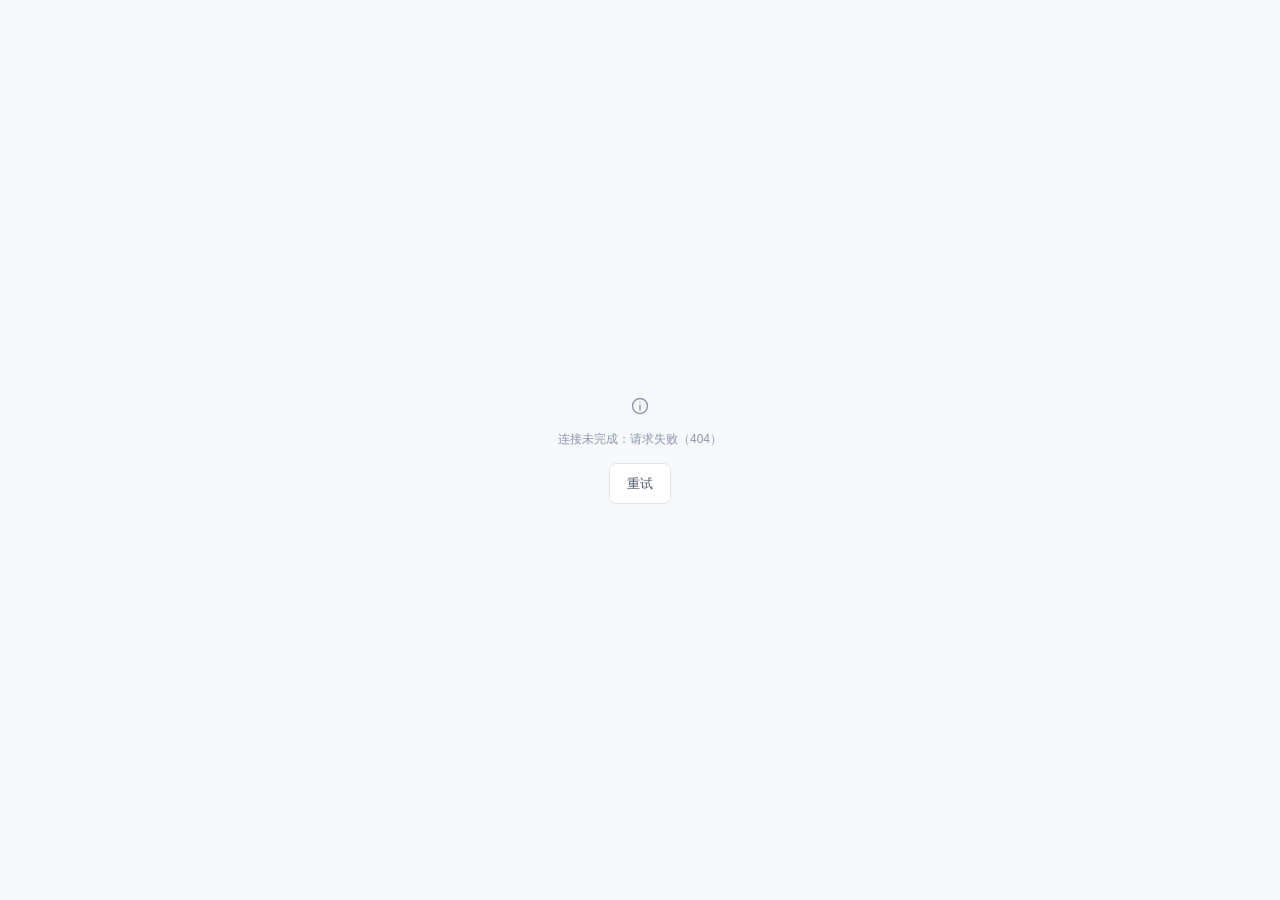
==== static/index.html @ fc72061b "初始提交：内网产品图片库 FastAPI + SQLite 的本地素材库，支持产品图片上传、分类、 三角色权限（管理员/内部账号/外部账号）、API 令牌和 MCP 取图工具。" ====
<!doctype html>
<html lang="zh-CN">
<head>
  <meta charset="utf-8"><meta name="viewport" content="width=device-width, initial-scale=1">
  <meta name="color-scheme" content="light"><title>素材柜 · 内网产品图片库</title>
  <link rel="icon" href="/static/favicon.svg" type="image/svg+xml">
  <link rel="stylesheet" href="/static/style.css?v=20261105-roles"><script src="/static/app.js?v=20261105-company-deploy" defer></script><script src="/static/associate.js?v=20261029-associate" defer></script><script src="/static/categories.js?v=20261103-categories" defer></script>
</head>
<body>
  <div id="loading" class="loading"><span class="brand-symbol">▦</span><p>正在连接素材库…</p></div>
  <section id="auth" class="auth hidden">
    <div class="auth-story"><div class="brand"><span class="brand-symbol">▦</span><span>素材柜<span class="brand-en">PRODUCT LIBRARY</span></span></div>
      <div><span class="eyebrow">属于团队的产品素材空间</span><h1>好素材，<br>有处可寻。</h1><p>把产品 SKU、名称和图片放在一起。<br>从一次上传，到每一次准确取用。</p><div class="auth-tags"><span>产品索引</span><span>原图保留</span><span>内网访问</span></div></div>
      <span class="auth-foot">LOCAL FIRST <i></i> 图片由本地服务保存</span>
    </div>
    <div class="auth-panel"><form id="auth-form" class="auth-form"><span class="pill green"><i></i> 内网产品图片库</span><h2 id="auth-title">欢迎回来</h2><p id="auth-description">登录后，继续整理你的产品素材。</p>
      <label>管理员账号<input id="username" name="username" autocomplete="username" maxlength="40" required placeholder="输入账号"></label>
      <label>密码<input id="password" name="password" type="password" autocomplete="current-password" maxlength="200" required placeholder="输入密码"></label>
      <label id="confirm-wrap" class="hidden">确认密码<input id="password-confirm" type="password" autocomplete="new-password" placeholder="再次输入密码"></label>
      <div id="auth-error" class="form-error" role="alert"></div><button id="auth-submit" class="button primary full" type="submit">进入素材库 <span>→</span></button>
      <p class="auth-note" id="auth-note">账号仅用于这套素材库。请使用独立密码。</p>
    </form></div>
  </section>
  <div id="app" class="app hidden">
    <aside class="sidebar"><a class="brand" href="/"><span class="brand-symbol">▦</span><span>素材柜<span class="brand-en">PRODUCT LIBRARY</span></span></a>
      <div class="workspace"><span class="workspace-icon">内</span><div><strong>团队素材空间</strong><span>本地部署 · 独立素材目录</span></div></div>
      <span class="nav-label">素材管理</span><nav id="nav">
        <button data-view="library" class="nav-item active"><span data-icon="grid"></span>全部图片<span class="nav-count" id="nav-images">0</span></button>
        <button data-view="unassigned" class="nav-item"><span data-icon="inbox"></span>待整理<span class="nav-count" id="nav-unassigned">0</span></button>
        <button data-view="products" class="nav-item"><span data-icon="box"></span>产品目录</button>
        <div class="nav-divider"></div><span class="nav-label">工作空间</span>
        <button data-view="integrations" class="nav-item staff-only"><span data-icon="spark"></span>AI 取图</button>
        <button data-view="activity" class="nav-item admin-only"><span data-icon="clock"></span>操作记录</button>
        <button data-view="trash" class="nav-item"><span data-icon="trash"></span>回收站<span class="nav-count" id="nav-trash">0</span></button>
      </nav>
      <div class="sidebar-bottom"><button data-view="team" class="nav-item admin-only sidebar-team"><span data-icon="lock"></span>账号管理</button><div class="storage-note"><span data-icon="shield"></span><div><strong>素材保存在本地</strong><p>原图与索引由内网服务管理</p></div></div><button id="logout" class="profile"><span class="avatar">管</span><span><span>素材管理员</span><small>退出登录</small></span><span data-icon="logout"></span></button></div>
    </aside>
    <div class="main-shell"><header class="topbar"><div class="breadcrumb">团队素材空间<span>/</span><strong id="breadcrumb-current">全部图片</strong></div><div class="topbar-right"><span class="connection"><i></i> 本地服务已连接</span><button class="icon-button" id="refresh" aria-label="刷新" title="刷新"><span data-icon="refresh"></span></button></div></header>
      <main id="main">
        <div class="page-heading"><div><span class="eyebrow" id="page-eyebrow">YOUR PRODUCT ASSETS</span><h1 id="page-title">全部图片<span class="title-dot">.</span></h1><p id="page-description">每个产品，都有清晰的素材归属。</p></div><div class="heading-actions"><button id="new-product" class="button secondary"><span data-icon="plus"></span>新建产品</button><button id="open-upload" class="button primary"><span data-icon="upload"></span>上传图片</button></div></div>
        <section id="library-view">
          <div class="stats"><div class="stat"><span>产品图片</span><strong id="stat-images">0<small>张</small></strong><span class="stat-icon" data-icon="image"></span></div><div class="stat"><span>已建产品</span><strong id="stat-products">0<small>个</small></strong><span class="stat-icon" data-icon="box"></span></div><div class="stat"><span>透明底素材</span><strong id="stat-transparent">0<small>张</small></strong><span class="stat-icon" data-icon="layers"></span></div><div class="stat"><span>有效素材容量</span><strong id="stat-size">0<small>MB</small></strong><span class="stat-icon" data-icon="database"></span></div></div>
          <div class="library-toolbar"><div class="search-field"><span data-icon="search"></span><input id="search" aria-label="搜索图片" placeholder="搜索产品 SKU、名称、型号或标签…" autocomplete="off"><kbd>/</kbd><button id="clear-search" class="hidden" aria-label="清空搜索">×</button></div><button class="button secondary" id="select-page"><span data-icon="check"></span>选择本页</button></div>
          <div class="filters"><label><span>类型</span><select id="filter-kind"><option value="">全部类型</option></select></label><label><span>角度</span><select id="filter-angle"><option value="">全部角度</option></select></label><label><span>背景</span><select id="filter-background"><option value="">全部背景</option></select></label><label><span>分类</span><select id="filter-category"><option value="">全部分类</option></select></label><button id="reset-filters" class="text-button hidden">清除筛选</button></div>
          <div class="results-heading"><div><strong id="result-title">所有素材</strong><span id="result-count">0 张图片</span></div><span class="sort-label"><span data-icon="sort"></span>最近上传优先</span></div>
          <div id="image-grid" class="image-grid"></div>
          <div id="empty" class="empty"><div class="empty-art"><div class="empty-card back"></div><div class="empty-card front"><span data-icon="image"></span><div></div><div></div></div><span class="empty-spark">+</span><span class="empty-orbit"></span></div><h2 id="empty-title">给产品图片一个自己的位置</h2><p id="empty-description">上传第一张图片，关联产品 SKU。<br>下次需要时，一搜就找到。</p><button class="button primary" id="empty-upload"><span data-icon="plus"></span>上传第一张图片</button><div class="empty-formats">JPG / PNG / WebP <i></i> 原图保留 <i></i> 单张最大 25 MB</div></div>
          <div id="pagination" class="pagination hidden"><button id="prev-page" class="button secondary">上一页</button><span id="page-info"></span><button id="next-page" class="button secondary">下一页</button></div>
          <div class="library-foot"><span><span data-icon="lock"></span>通过登录或授权令牌访问素材</span><span>为每一次创作，准备好素材。</span></div>
        </section>
        <section id="products-view" class="hidden"><div class="search-field product-search"><span data-icon="search"></span><input id="product-search" aria-label="搜索产品" placeholder="搜索 SKU、名称或别名"></div><div class="filters"><label><span>分类</span><select id="product-filter-category"><option value="">全部分类</option></select></label><button id="reset-product-filter" class="text-button hidden">清除筛选</button><button id="manage-categories" class="button secondary admin-only">管理分类</button></div><div id="product-table"></div><nav class="product-pagination" aria-label="产品目录分页"><span id="product-results-summary" class="product-results-summary" role="status" aria-live="polite"></span><label class="product-page-size-label">每页<select id="product-page-size" aria-label="产品每页数量"><option value="20">20 个</option><option value="50">50 个</option><option value="100">100 个</option></select></label><div class="product-page-buttons"><button type="button" id="product-prev-page" class="button secondary">上一页</button><span id="product-page-info">第 1 / 1 页</span><button type="button" id="product-next-page" class="button secondary">下一页</button></div><form id="product-page-jump" class="product-page-jump"><label for="product-page-number">跳至</label><input id="product-page-number" type="number" min="1" max="1" step="1" value="1" required aria-label="产品跳转页码"><span>页</span><button id="product-page-go" type="submit" class="button secondary">前往</button></form></nav></section>
        <section id="integrations-view" class="hidden"><div class="integration-hero"><div class="integration-icon" data-icon="spark"></div><div><span class="eyebrow">FROM INTENT TO ASSET</span><h2>说出需求，让工具找到素材。</h2><p>通过只读接口查询产品、筛选图片，再由本地工具保存原图。</p></div><span class="pill">只读访问</span></div>
          <div class="integration-columns"><article class="panel"><div class="panel-title"><span class="step">01</span><h3>创建访问令牌</h3></div><p>为每个工具单独创建令牌，可随时撤销。内部账号创建的令牌可以查询、下载和上传；管理员创建的令牌只能查询和下载。外部账号不能创建令牌。</p><form id="token-form" class="inline-form"><input id="token-name" required maxlength="60" placeholder="例如：设计电脑上的取图工具"><button type="submit" class="button primary">创建令牌</button></form><div id="new-token" class="token-result hidden"><strong>请保存这个令牌，仅显示一次</strong><div><input id="token-secret" readonly aria-label="新访问令牌"><button class="button secondary" id="copy-token" type="button">复制</button></div></div><div id="token-list"></div></article>
          <article class="panel"><div class="panel-title"><span class="step">02</span><h3>连接本地取图工具</h3></div><p>项目内提供 <code>mcp_bridge.py</code>。在支持本地 MCP 的智能体中配置 Python 启动命令和环境变量。</p><div class="code-box">ASSET_SERVER_URL=<span id="server-origin"></span><br>ASSET_API_TOKEN=你的只读令牌<br>ASSET_EXPORT_DIR=本机素材输出目录</div><p class="small">完整示例见项目 README。接口文档：<a href="/api/openapi.json" target="_blank" rel="noopener">OpenAPI JSON ↗</a></p></article></div>
          <div class="notice"><span data-icon="shield"></span><p>取图工具不会主动把图片像素发给模型；SKU、名称和工具返回的文字可能进入云端模型上下文。若所有资料均不得外发，请连接公司内网模型，并限制其他文件读取工具。</p></div>
        </section>
        <section id="activity-view" class="hidden"><div id="activity-table"></div></section>
        <section id="team-view" class="hidden">
          <article class="panel team-panel"><div class="panel-title"><span class="step">01</span><h3>访问地址</h3></div><p>把这台服务器的内网地址发给内部同事和外部客户，打开后用各自的账号登录。</p><div class="address-row"><code id="team-address"></code><button class="button secondary" id="copy-address" type="button">复制地址</button></div><p class="small" id="team-address-note"></p><p class="small">地址取自服务器当前启用的网卡，换网络后刷新本页即可更新。</p></article>
          <article class="panel team-panel"><div class="panel-title"><span class="step">02</span><h3>新建账号</h3></div><p>内部账号可以上传素材并通过 AI 取图下载；外部账号只能登录浏览和下载，不能上传、修改，也不能创建令牌。</p>
            <form id="account-form" class="team-form"><div class="form-row"><label>账号名<input id="account-username" required maxlength="40" autocomplete="off" placeholder="例如：zhangsan"></label><label>初始密码<input id="account-password" type="password" required minlength="10" maxlength="200" autocomplete="new-password" placeholder="至少 10 位，交给本人后请其自行保管"></label><label>账号类型<select id="account-role"><option value="external">外部账号（只能浏览和下载）</option><option value="staff">内部账号（可上传、可创建令牌）</option></select></label></div><div class="team-actions"><button type="submit" class="button primary" id="account-submit">创建账号</button></div><div id="account-error" class="form-error" role="alert"></div></form></article>
          <article class="panel team-panel"><div class="panel-title"><span class="step">03</span><h3>账号列表</h3></div><div id="account-table"></div></article>
          <div class="notice"><span data-icon="shield"></span><p>内部账号可以派发只读令牌给 AI 工具，令牌能够下载全部图片；外部账号只有账号密码，不能获得令牌。删除账号会同时作废该账号创建的令牌。</p></div>
        </section>
      </main>
    </div>
    <div id="selection-bar" class="selection-bar hidden"><span><strong id="selected-count">0</strong> 张已选择</span><button class="button light" id="batch-download"><span data-icon="download"></span>打包下载原图</button><button class="button danger-solid hidden" id="batch-delete"><span data-icon="trash"></span>永久删除</button><button class="selection-close" id="clear-selection" aria-label="取消选择">×</button></div>
  </div>
  <dialog id="product-dialog"><form id="product-form"><div class="dialog-heading"><div><span class="eyebrow">PRODUCT DETAILS</span><h2 id="product-dialog-title">新建产品</h2></div><button type="button" class="dialog-close" data-close="product-dialog" aria-label="关闭">×</button></div><p class="dialog-lead">SKU 是查找素材的固定入口，前导零会完整保留。</p><input id="edit-product-id" type="hidden"><label>产品 SKU <b>*</b><input id="product-code" required maxlength="80" placeholder="例如：001234"></label><label>产品名称 / 型号 <b>*</b><input id="product-name" required maxlength="160" placeholder="输入完整名称，保留型号与规格后缀"></label><div class="category-field"><div class="category-heading"><label for="product-category">产品分类</label><button type="button" id="show-category-create" class="text-button" aria-expanded="false" aria-controls="category-create">＋ 新增分类</button></div><select id="product-category"><option value="">未分类</option></select><div id="category-create" class="category-create hidden"><label for="new-category-name">新分类名称</label><div class="category-create-row"><input id="new-category-name" maxlength="80" placeholder="例如：显示器"><button type="button" id="create-category" class="button secondary">创建并选中</button></div><div class="category-create-footer"><span id="category-error" role="alert"></span><button type="button" id="cancel-category-create" class="text-button">取消新增</button></div></div><small>每个产品选择一个分类，新增选项可供后续产品使用。</small></div><label>别名<input id="product-aliases" placeholder="中文简称、英文名等，用逗号分隔"><small>方便通过不同的称呼找到同一个产品。</small></label><div class="dialog-footer"><button type="button" class="button secondary" data-close="product-dialog">取消</button><button type="submit" class="button primary">保存产品</button></div></form></dialog>
  <dialog id="upload-dialog" class="wide-dialog"><div class="dialog-heading"><div><span class="eyebrow">ADD TO YOUR LIBRARY</span><h2>上传产品图片</h2></div><button class="dialog-close" data-close="upload-dialog" aria-label="关闭">×</button></div><div id="dropzone" class="dropzone" tabindex="0" role="button" aria-label="选择或拖入图片"><span data-icon="upload"></span><strong>拖拽图片到这里，或<span>选择文件</span></strong><p>JPG、PNG、WebP · 单张不超过 25 MB · 每批最多 30 张</p><input id="file-input" type="file" accept="image/jpeg,image/png,image/webp" multiple hidden></div><div id="upload-files" class="upload-files"></div><label>关联产品<span class="optional">可先上传，稍后在「待整理」中关联</span><input id="upload-product-search" placeholder="输入 SKU 或名称搜索产品"><select id="upload-product"><option value="">暂不关联产品</option></select></label><div class="form-row three"><label>类型<select id="upload-kind"></select></label><label>角度<select id="upload-angle"></select></label><label>背景<select id="upload-background"></select></label></div><label>标签<input id="upload-tags" placeholder="例如：官方素材、无文案，用逗号分隔"></label><div class="upload-note"><span data-icon="info"></span>自动识别透明像素，保留原文件；同一产品下的相同文件会提示重复。</div><div class="dialog-footer"><span id="upload-summary">尚未选择文件</span><button class="button primary" id="start-upload" disabled><span data-icon="upload"></span>开始上传</button></div></dialog>
  <dialog id="detail-dialog" class="detail-dialog"><button class="dialog-close floating-close" data-close="detail-dialog" aria-label="关闭">×</button><div class="detail-preview checker"><img id="detail-image" alt="产品图片预览"></div><form id="detail-form" class="detail-info"><span class="eyebrow">ASSET DETAILS</span><h2 id="detail-name"></h2><div id="detail-meta" class="detail-meta"></div><input id="detail-id" type="hidden"><label>关联产品<input id="detail-product-search" placeholder="搜索产品 SKU 或名称"><select id="detail-product"></select></label><div class="form-row"><label>类型<select id="detail-kind"></select></label><label>角度<select id="detail-angle"></select></label></div><label>背景<select id="detail-background"></select></label><label>标签<input id="detail-tags" placeholder="用逗号分隔标签"></label><div class="detail-actions"><button type="submit" class="button primary">保存资料</button><button type="button" id="detail-download" class="button secondary"><span data-icon="download"></span>原图</button></div><button type="button" class="text-button danger" id="detail-trash"><span data-icon="trash"></span>移入回收站</button></form></dialog>
  <div id="toast-container" class="toast-container" aria-live="polite"></div>
</body>
</html>
---- static/style.css ----
@charset "UTF-8";
:root{--ink:#202a3c;--muted:#86909e;--blue:#275ce7;--blue-light:#edf2ff;--line:#e8ebef;--bg:#f7f8fa;--green:#41977b;--radius:12px;font-family:Inter,"Segoe UI","Microsoft YaHei",sans-serif;color:var(--ink);font-size:14px;font-synthesis:none}*{box-sizing:border-box}body{margin:0;background:var(--bg)}button,input,select{font:inherit}button,a,input,select{-webkit-tap-highlight-color:transparent}button{cursor:pointer}button:disabled{opacity:.5;cursor:not-allowed}a{color:var(--blue);text-decoration:none}button:focus-visible,a:focus-visible,[tabindex]:focus-visible{outline:3px solid #9db7ff;outline-offset:3px}input,select{width:100%;min-height:42px;border:1px solid #dfe3e9;border-radius:7px;padding:10px 12px;background:#fff;color:var(--ink);outline:none}input:focus,select:focus{border-color:#7499ef;box-shadow:0 0 0 3px #275ce70c}input::placeholder{color:#a1a7b2}label{display:block;font-size:13px;font-weight:500;margin:15px 0 0}label input,label select{margin-top:8px}label small{display:block;font-size:12px;color:var(--muted);margin-top:7px}label b{color:var(--blue);font-weight:500}h1,h2,h3,p{margin:0}svg{width:20px;height:20px;display:block;flex-shrink:0}span[data-icon]{display:inline-flex;align-items:center;justify-content:center}code,kbd{font-family:Consolas,monospace}.hidden{display:none!important}.button{border:1px solid transparent;display:inline-flex;gap:8px;align-items:center;justify-content:center;border-radius:7px;padding:10px 17px;min-height:41px;font-size:13px;font-weight:600;white-space:nowrap;transition:.15s}.button svg{width:17px;height:17px}.primary{background:var(--blue);color:white;box-shadow:0 3px 7px #275ce71c}.primary:hover{background:#1e4fce}.secondary{background:white;border-color:#e1e5eb;color:#4d586b}.secondary:hover{background:#f7f9fd;border-color:#cbd4e2}.full{width:100%}.light{background:white;color:#263b66}.text-button{display:inline-flex;align-items:center;gap:6px;background:none;border:none;color:var(--blue);font-size:12px;padding:7px 0}.danger{color:#c65a60}.danger-solid{background:#c65a60;color:white;box-shadow:0 3px 7px #c65a6024}.danger-solid:hover{background:#ad474d}.pill{display:inline-flex;align-items:center;gap:7px;font-size:11px;border-radius:5px;padding:6px 10px;background:var(--blue-light);color:var(--blue)}.pill.green{background:#eef7f2;color:#43886f}.pill i,.connection i{width:6px;height:6px;background:currentColor;border-radius:50%}.brand{display:flex;gap:10px;align-items:center;color:var(--ink);font-size:20px;font-weight:750;letter-spacing:1px}.brand-symbol{width:37px;height:37px;display:flex;align-items:center;justify-content:center;background:var(--blue);color:white;border-radius:10px;font-size:31px;font-weight:500;line-height:1;letter-spacing:0}.brand-en{display:block;font-size:8px;font-weight:600;letter-spacing:1.5px;color:#8995a7;margin-top:2px}.eyebrow{font-size:10px;color:#929dae;font-weight:600;letter-spacing:1.65px}.app{display:flex;min-height:100vh}.sidebar{position:fixed;inset:0 auto 0 0;width:222px;background:#fff;border-right:1px solid var(--line);padding:31px 18px 18px;display:flex;flex-direction:column;z-index:10}.sidebar>.brand{margin-left:10px}.workspace{display:flex;gap:10px;align-items:center;margin:34px 0 28px;padding:13px 10px;border:1px solid #edf0f3;border-radius:9px;background:#fafbfc}.workspace-icon{width:30px;height:30px;background:#edf0f7;color:#67758b;border-radius:7px;font-size:13px;display:grid;place-items:center}.workspace strong{font-size:12px;font-weight:600;display:block}.workspace div>span{display:block;font-size:9px;margin-top:5px;color:#929baa}.nav-label{color:#a5adba;font-size:10px;letter-spacing:1px;margin:0 12px 12px;display:block}.nav-item{width:100%;display:flex;align-items:center;gap:11px;border:0;background:transparent;color:#788293;font-size:13px;padding:12px 13px;border-radius:7px;text-align:left;margin-bottom:5px;min-height:44px}.nav-item svg{width:18px;height:18px}.nav-item:hover{background:#f6f8fc}.nav-item.active{background:#edf2ff;color:var(--blue);font-weight:600}.nav-count{font-size:10px;background:#f0f2f6;border-radius:4px;padding:2px 6px;margin-left:auto;color:#929bac}.nav-item.active .nav-count{background:#dce7ff;color:var(--blue)}.nav-divider{height:1px;background:#f0f2f5;margin:21px 12px}.sidebar-bottom{margin-top:auto;padding-top:60px}.storage-note{display:flex;gap:9px;border:1px solid #ecf0f4;border-radius:8px;padding:12px 9px;margin-bottom:18px;background:#fcfdfd}.storage-note>span{color:#72a18e}.storage-note svg{width:17px;height:17px}.storage-note strong{font-size:11px;font-weight:500}.storage-note p{font-size:9px;color:#9aa4b1;margin-top:5px}.profile{border:0;border-top:1px solid var(--line);width:100%;background:none;padding:17px 7px 0;display:flex;align-items:center;gap:10px;text-align:left;color:#657185;font-size:12px}.avatar{background:#edf1f6;color:#67758a;width:30px;height:30px;border-radius:50%;display:grid;place-items:center;font-size:12px}.profile small{display:block;color:#a0a9b7;font-size:10px;margin-top:4px}.profile>span:last-child{margin-left:auto;color:#a0a9b7}.profile svg{width:16px;height:16px}.main-shell{margin-left:222px;width:calc(100% - 222px)}.topbar{height:74px;background:#ffffffc9;border-bottom:1px solid var(--line);display:flex;align-items:center;justify-content:space-between;padding:0 38px}.breadcrumb{display:flex;gap:16px;color:#8f98a7;font-size:12px}.breadcrumb>span{color:#c5cbd4}.breadcrumb strong{color:#5a6779;font-weight:500}.topbar-right{display:flex;align-items:center;gap:22px}.connection{display:flex;align-items:center;gap:7px;color:#789587;font-size:10px}.icon-button{padding:7px;border:1px solid #e8ecf2;border-radius:6px;background:white;color:#7d899c}.icon-button svg{width:15px;height:15px}main{max-width:1600px;padding:34px 38px 22px;margin:0 auto}.page-heading{display:flex;justify-content:space-between;align-items:center;margin-bottom:28px;gap:20px}.page-heading h1{font-size:28px;letter-spacing:-.7px;margin-top:8px;font-weight:700}.title-dot{color:var(--blue);margin-left:3px}.page-heading p{font-size:12px;color:#8c97a6;margin-top:10px}.heading-actions{display:flex;gap:10px;margin-top:11px}.stats{display:grid;grid-template-columns:repeat(4,1fr);gap:15px;margin-bottom:27px}.stat{position:relative;padding:19px 21px;background:white;border:1px solid var(--line);border-radius:9px}.stat>span:first-child{font-size:11px;color:#8893a3}.stat strong{display:block;margin-top:10px;font-size:25px;font-weight:600;font-variant-numeric:tabular-nums;letter-spacing:-.6px}.stat strong small{font-size:10px;color:#a6afbc;font-weight:400;margin-left:8px;letter-spacing:0}.stat-icon{position:absolute;right:18px;top:18px;color:#b3bfd0;background:#f6f8fb;padding:7px;border-radius:7px}.stat-icon svg{width:17px;height:17px}.library-toolbar{display:flex;gap:12px}.search-field{display:flex;align-items:center;background:white;border:1px solid #e1e6ed;border-radius:8px;flex:1;padding:0 14px;color:#9aa5b5;height:46px}.search-field:focus-within{border-color:#86a6f4;box-shadow:0 0 0 3px #275ce708}.search-field input{border:0;box-shadow:none!important;min-height:40px;font-size:12px;padding:10px 12px;outline:none;background:transparent}.search-field svg{width:18px;height:18px}.search-field kbd{border:1px solid #e8ecf2;font-size:10px;width:21px;height:22px;border-radius:4px;text-align:center;padding-top:3px;color:#a9b2c1}.search-field button{background:none;border:0;font-size:20px;color:#8d98aa}.filters{display:flex;align-items:center;gap:12px;padding:15px 0 21px;border-bottom:1px solid #e5e9ef}.filters label{display:flex;align-items:center;gap:6px;margin:0;font-size:11px;color:#939dad}.filters select{margin:0;border:0;background:none;min-height:32px;padding:5px 22px 5px 5px;color:#59677b;width:auto;max-width:150px;font-size:11px}.filters .text-button{margin-left:auto}.results-heading{display:flex;justify-content:space-between;align-items:center;margin:23px 0 18px}.results-heading strong{font-size:13px;font-weight:600}.results-heading>div>span{color:#9ca5b2;margin-left:11px;font-size:11px}.sort-label{display:flex;gap:6px;align-items:center;font-size:10px;color:#949eae}.sort-label svg{width:14px;height:14px}.image-grid{display:grid;grid-template-columns:repeat(4,minmax(0,1fr));gap:19px}.image-card{border:1px solid var(--line);border-radius:10px;overflow:hidden;background:white;position:relative;transition:box-shadow .15s,border-color .15s;min-width:0}.image-card:hover{border-color:#cbd6e9;box-shadow:0 5px 18px #25395808}.image-card.selected{border-color:var(--blue);box-shadow:0 0 0 1px var(--blue)}.card-preview{height:190px;background:#f1f3f6;border:0;width:100%;display:flex;align-items:center;justify-content:center;padding:20px;cursor:pointer;overflow:hidden}.card-preview img{width:100%;height:100%;object-fit:contain;transition:transform .2s}.image-card:hover img{transform:scale(1.03)}.checker{background-color:#fafbfc;background-image:linear-gradient(45deg,#edf0f4 25%,transparent 25%),linear-gradient(-45deg,#edf0f4 25%,transparent 25%),linear-gradient(45deg,transparent 75%,#edf0f4 75%),linear-gradient(-45deg,transparent 75%,#edf0f4 75%);background-size:16px 16px;background-position:0 0,0 8px,8px -8px,-8px 0}.card-select{position:absolute;z-index:1;left:11px;top:10px;margin:0;background:#fff;border-radius:4px;display:flex;padding:2px;box-shadow:0 1px 5px #00000008}.card-select input{margin:0;width:16px;height:16px;min-height:0;accent-color:var(--blue);padding:0}.card-kind{position:absolute;right:10px;top:10px;font-size:9px;border-radius:4px;background:#ffffffeb;color:#77849b;padding:4px 7px;pointer-events:none}.card-body{padding:13px 14px 12px}.card-code{font-family:Consolas,monospace;font-size:11px;color:#6382b4;margin-bottom:6px;white-space:nowrap;overflow:hidden;text-overflow:ellipsis}.card-body h3{font-size:12px;font-weight:550;overflow:hidden;white-space:nowrap;text-overflow:ellipsis;margin-bottom:12px}.card-bottom{display:flex;align-items:center;justify-content:space-between;font-size:9px;color:#9ca7b8}.card-bottom button{background:none;border:0;padding:0;color:#7e91af}.card-bottom svg{width:15px;height:15px}.card-bottom .restore{font-size:11px;color:var(--blue)}.empty{min-height:360px;text-align:center;display:flex;flex-direction:column;align-items:center;justify-content:center;background:linear-gradient(180deg,#ffffff80,transparent);border:1px dashed #dfe6ef;border-radius:11px;margin-bottom:24px;padding:30px}.empty-art{position:relative;width:160px;height:125px;margin-bottom:12px}.empty-card{width:83px;height:96px;border:1px solid #d6e0f3;background:#fff;border-radius:8px;position:absolute;box-shadow:0 6px 12px #2a438a09}.empty-card.back{left:24px;top:12px;transform:rotate(-14deg);background:#edf2ff}.empty-card.front{left:57px;top:17px;transform:rotate(10deg);padding:12px}.empty-card.front>span{display:grid;place-items:center;width:57px;height:48px;background:#f0f4ff;border-radius:5px;color:#91abec;margin-bottom:10px}.empty-card.front svg{width:27px;height:27px}.empty-card.front>div{height:3px;background:#e7ecf6;margin:5px 0;border-radius:2px}.empty-card.front>div:last-child{width:65%}.empty-spark{position:absolute;right:0;top:10px;color:#98b1ed;font-size:26px;font-weight:300}.empty-orbit{position:absolute;left:9px;bottom:5px;width:7px;height:7px;background:#d9e4fb;border-radius:50%}.empty h2{font-size:17px;font-weight:600;letter-spacing:.1px}.empty p{color:#9aa4b2;font-size:12px;line-height:1.9;margin:10px 0 18px}.empty .button{font-size:12px;min-height:38px}.empty-formats{display:flex;gap:9px;align-items:center;color:#adb5c2;font-size:9px;margin-top:22px}.empty-formats i{width:2px;height:2px;background:#b5bfcc;border-radius:50%}.library-foot{border-top:1px solid var(--line);padding-top:18px;margin-top:27px;display:flex;justify-content:space-between;color:#aab2bf;font-size:10px}.library-foot span:first-child{display:flex;gap:5px;align-items:center}.library-foot svg{width:12px;height:12px}.pagination{display:flex;justify-content:center;align-items:center;gap:20px;margin-top:24px;font-size:12px;color:#8994a6}.selection-bar{position:fixed;bottom:28px;left:calc(50% + 111px);transform:translateX(-50%);background:#233453;color:white;box-shadow:0 8px 30px #26345133;border-radius:11px;display:flex;align-items:center;gap:26px;padding:11px 14px 11px 23px;z-index:20;font-size:12px}.selection-bar strong{margin-right:4px}.selection-close{border:0;background:none;color:#bfcadb;font-size:24px}.product-search{max-width:550px;margin-bottom:23px}.table-wrap{border:1px solid var(--line);border-radius:10px;background:#fff;overflow:auto}table{border-collapse:collapse;width:100%;text-align:left;font-size:12px}th{background:#fafbfc;padding:15px 18px;color:#909bab;font-weight:500;font-size:11px;white-space:nowrap}td{padding:17px 18px;border-top:1px solid #eef1f5;color:#657187}td strong{color:#38465e;font-weight:500}td .code{font-family:Consolas,monospace;color:#587eb6}.table-empty{text-align:center;padding:70px 20px;color:#98a3b4}.subtext{color:#a3adba;font-size:10px;margin-top:4px}.integration-hero{display:flex;align-items:center;gap:21px;padding:28px;background:#eff3ff;border:1px solid #e2e9fc;border-radius:12px;margin-bottom:24px}.integration-icon{display:grid!important;place-items:center;width:61px;height:61px;background:white;border:1px solid #dce5fb;border-radius:15px;color:var(--blue);flex-shrink:0}.integration-icon svg{width:28px;height:28px}.integration-hero h2{font-size:21px;font-weight:600;margin:6px 0 10px}.integration-hero p{font-size:12px;color:#7c8fac;line-height:1.7}.integration-hero>.pill{margin-left:auto;background:white;flex-shrink:0}.integration-columns{display:grid;grid-template-columns:1fr 1fr;gap:20px}.panel{background:#fff;border:1px solid var(--line);border-radius:10px;padding:23px}.panel-title{display:flex;align-items:center;gap:10px;margin-bottom:14px}.step{font-family:Consolas,monospace;background:#f3f5fa;color:#8291aa;font-size:11px;padding:5px 6px;border-radius:5px}.panel h3{font-size:14px;font-weight:600}.panel p{font-size:12px;color:#8b97a8;line-height:1.9}.inline-form{display:flex;gap:8px;margin:20px 0}.inline-form input{min-width:0;font-size:11px}.inline-form .button{font-size:11px;padding:8px 11px}.token-item{display:flex;align-items:center;justify-content:space-between;gap:8px;padding:12px 0;border-top:1px solid #edf0f5;font-size:12px}.token-item small{display:block;font-family:Consolas,monospace;color:#9ba7b9;margin-top:6px}.token-result{background:#f1f7f3;border:1px solid #dcece3;border-radius:7px;padding:12px;margin-bottom:15px}.token-result strong{color:#638d76;font-size:11px;font-weight:500}.token-result>div{display:flex;gap:6px;margin-top:8px}.token-result input{font-size:10px;min-width:0}.code-box{font:11px/2 Consolas,monospace;background:#f7f9fc;border:1px solid #ebeff5;border-radius:7px;padding:15px;margin:18px 0;overflow-wrap:anywhere;color:#7184a1}.panel p.small{font-size:11px}.tools-panel{margin-top:20px}.tool-steps{display:grid;grid-template-columns:repeat(4,1fr);gap:18px;margin-top:22px}.tool-steps code{font-size:11px;color:#5379c1}.tool-steps p{font-size:10px;margin-top:7px}.notice{margin-top:20px;display:flex;align-items:flex-start;gap:12px;padding:16px 19px;color:#8b97aa;background:#f0f3f7;border-radius:8px}.notice p{font-size:11px;line-height:1.9}.notice>span{margin-top:2px;color:#8394ad}.notice svg{width:17px;height:17px}dialog{border:1px solid #e4e9f0;border-radius:16px;box-shadow:0 25px 100px #1d2e4833;padding:28px;width:490px;max-width:calc(100vw - 32px);max-height:90vh;color:var(--ink)}dialog::backdrop{background:#14213a5c;backdrop-filter:blur(3px)}.dialog-heading{display:flex;align-items:center;justify-content:space-between}.dialog-heading h2{font-size:22px;margin-top:6px;font-weight:650}.dialog-close{background:none;border:0;color:#98a3b3;font-size:27px;width:30px;height:34px;line-height:1;border-radius:5px}.dialog-close:hover{background:#f1f4f8}.dialog-lead{font-size:11px;color:#9ba4b2;line-height:1.8;margin-top:13px}.form-row{display:grid;grid-template-columns:1fr 1fr;gap:14px}.form-row.three{grid-template-columns:repeat(3,1fr)}.dialog-footer{margin-top:24px;padding-top:20px;border-top:1px solid var(--line);display:flex;gap:9px;justify-content:flex-end;align-items:center}.dialog-footer>span{margin-right:auto;color:#929eaf;font-size:11px}.wide-dialog{width:620px}.dropzone{border:1.5px dashed #ccd9f0;border-radius:10px;background:#f8faff;padding:27px 15px;text-align:center;margin-top:23px;cursor:pointer}.dropzone.dragover{background:#edf3ff;border-color:var(--blue)}.dropzone>span{background:#eaf0ff;border-radius:10px;padding:11px;color:var(--blue);margin-bottom:12px}.dropzone strong{display:block;font-size:12px;font-weight:500}.dropzone strong span{color:var(--blue);margin-left:2px}.dropzone p{font-size:10px;color:#a0aabc;margin-top:10px}.upload-files{max-height:170px;overflow:auto;margin-top:10px}.upload-row{display:flex;gap:10px;align-items:center;padding:10px 5px;border-bottom:1px solid #edf1f5;font-size:11px}.upload-row .file-name{flex:1;overflow:hidden;text-overflow:ellipsis;white-space:nowrap}.upload-row small{color:#9ca7b8}.upload-row .file-status{color:#8593ab;font-size:10px;max-width:48%;overflow-wrap:anywhere}.upload-row .file-status.error{color:#c46167}.upload-row button{border:0;background:none;color:#9aa4b2;font-size:18px}.optional{font-size:10px;color:#a2abba;margin-left:10px;font-weight:400}.upload-note{display:flex;align-items:center;gap:8px;color:#97a2b4;font-size:10px;margin-top:18px;line-height:1.8}.upload-note svg{width:15px;height:15px}.detail-dialog{padding:0;width:930px;overflow:auto}.detail-dialog[open]{display:grid;grid-template-columns:1.1fr 1fr}.floating-close{position:absolute;right:16px;top:12px;z-index:2}.detail-preview{display:flex;align-items:center;justify-content:center;padding:35px;min-height:540px}.detail-preview img{max-width:100%;max-height:500px;object-fit:contain}.detail-info{padding:33px 30px 25px;background:white;min-width:0}.detail-info h2{font-size:18px;line-height:1.6;margin-top:10px;overflow-wrap:anywhere;padding-right:10px}.detail-meta{color:#9ca7b9;font-size:10px;line-height:1.9;margin-top:9px}.detail-info label{font-size:11px}.detail-info input,.detail-info select{min-height:35px;font-size:11px;padding:8px 10px}.detail-actions{display:flex;gap:8px;margin:23px 0 15px}.detail-info>.danger{font-size:10px}.detail-info>.danger svg{width:13px;height:13px}.auth{display:grid;grid-template-columns:1fr 1fr;min-height:100vh}.auth-story{padding:55px 12%;background:#eef2fa;display:flex;flex-direction:column;justify-content:space-between;min-height:100vh;position:relative;overflow:hidden}.auth-story:after{content:'';position:absolute;bottom:-260px;right:-190px;width:580px;height:580px;border:1px solid #dfe6f4;border-radius:50%;pointer-events:none;box-shadow:0 0 0 80px #e7edf760,0 0 0 160px #e9eef750}.auth-story>div,.auth-story>.auth-foot{position:relative;z-index:1}.auth-story h1{font-size:57px;line-height:1.25;font-weight:650;letter-spacing:-2px;margin:20px 0;color:#293f66}.auth-story p{font-size:13px;line-height:2;color:#8393ac}.auth-tags{display:flex;gap:10px;margin-top:26px}.auth-tags span{font-size:10px;border:1px solid #d8e1f0;padding:7px 11px;border-radius:5px;color:#8b9bb5}.auth-foot{display:flex;align-items:center;gap:10px;font-size:9px;letter-spacing:1px;color:#98a8c0}.auth-foot i{width:3px;height:3px;border-radius:50%;background:#a9b8ce}.auth-panel{background:#fff;display:flex;align-items:center;justify-content:center;padding:45px}.auth-form{width:340px;max-width:100%}.auth-form h2{font-size:28px;margin:20px 0 12px;font-weight:650}.auth-form>p{font-size:12px;color:#97a2b2;line-height:1.9}.auth-form label{margin-top:23px;font-size:12px}.auth-form input{height:45px}.auth-form .full{margin-top:11px;justify-content:space-between;height:45px}.auth-form .auth-note{font-size:10px;margin-top:20px}.form-error{font-size:12px;color:#bd5e66;line-height:1.8;margin-top:15px}.loading{height:100vh;display:flex;flex-direction:column;justify-content:center;align-items:center;gap:15px;color:#8a97ac;font-size:12px}.toast-container{position:fixed;top:20px;left:50%;transform:translateX(-50%);z-index:1000;display:flex;flex-direction:column;gap:8px;max-width:90vw}.toast{padding:12px 19px;border:1px solid #dce6e1;border-radius:9px;background:#fff;box-shadow:0 5px 25px #26345120;font-size:12px;color:#487e66;line-height:1.6}.toast.error{color:#b45c63;border-color:#ecd8dc}.busy{opacity:.6;pointer-events:none}
@media(min-width:1600px){.image-grid{grid-template-columns:repeat(5,minmax(0,1fr))}}@media(max-width:1150px){.sidebar{width:200px;padding-left:12px;padding-right:12px}.main-shell{margin-left:200px;width:calc(100% - 200px)}main{padding:28px}.topbar{padding:0 28px}.image-grid{grid-template-columns:repeat(3,minmax(0,1fr))}.stat{padding:17px}.stat-icon{right:12px;padding:5px}.stat-icon svg{width:14px;height:14px}.integration-columns{grid-template-columns:1fr}.selection-bar{left:calc(50% + 100px)}.tool-steps{grid-template-columns:repeat(2,1fr)}}@media(max-width:850px){.sidebar{width:72px;padding:25px 10px}.sidebar>.brand{margin-left:7px}.sidebar>.brand>span:last-child,.workspace,.nav-label,.nav-item>.nav-count,.storage-note,.profile>span:not(.avatar){display:none}.nav-item{font-size:0;justify-content:center;padding:14px;margin-top:7px}.nav-item svg{width:20px;height:20px}.nav-divider{margin:18px 6px}#nav{margin-top:40px}.profile{justify-content:center;padding-left:0;padding-right:0}.main-shell{margin-left:72px;width:calc(100% - 72px)}.sidebar-bottom{padding-top:20px}.stat{padding:14px}.stat-icon{display:none!important}.stats{gap:10px}.stat strong{font-size:23px}.heading-actions .button{font-size:11px;padding:10px 12px}.image-grid{grid-template-columns:repeat(2,minmax(0,1fr))}.selection-bar{left:calc(50% + 36px)}.auth-story{padding:40px 10%}.auth-story h1{font-size:46px}.auth-panel{padding:30px}.auth-tags{gap:5px}.auth-tags span{padding:5px 6px}.filters{gap:3px;flex-wrap:wrap}.filters label>span{display:none}.detail-dialog[open]{grid-template-columns:1fr 1fr}.detail-preview{padding:15px}}@media(max-width:600px){.topbar{height:60px;padding:0 18px}.breadcrumb{font-size:10px;gap:9px}.connection{display:none}.topbar-right{gap:7px}main{padding:24px 17px}.page-heading{display:block;margin-bottom:20px}.heading-actions{margin-top:20px}.page-heading h1{font-size:25px}.stats{grid-template-columns:repeat(2,1fr);gap:9px}.stat{padding:13px 15px}.stat strong{font-size:22px;margin-top:8px}.stat>span:first-child{font-size:10px}.library-toolbar>.button{font-size:0;padding:10px}.library-toolbar>.button svg{width:18px;height:18px}.search-field{padding:0 9px}.search-field input{font-size:10px;padding:8px}.search-field kbd{display:none}.image-grid{gap:10px}.card-preview{height:140px;padding:12px}.card-body{padding:10px}.card-body h3{font-size:11px}.card-bottom{font-size:8px;gap:4px}.card-code{font-size:10px}.card-kind{font-size:8px;right:7px;top:8px}.empty{min-height:350px;padding:20px 10px}.empty h2{font-size:14px}.empty p{font-size:11px}.empty-formats{font-size:8px;gap:5px}.library-foot>span:last-child{display:none}.sort-label{font-size:9px}.results-heading>div>span{font-size:9px;margin-left:7px}.selection-bar{max-width:calc(100% - 90px);gap:12px;padding:10px;font-size:10px}.selection-bar .button{font-size:10px;padding:8px}.auth{grid-template-columns:1fr}.auth-story{display:none}.auth-panel{min-height:100vh;padding:35px}.detail-dialog[open]{grid-template-columns:1fr}.detail-preview{min-height:210px;height:240px;padding:25px}.detail-preview img{max-height:100%}.detail-info{padding:25px}.integration-hero{padding:20px;gap:12px}.integration-hero h2{font-size:17px}.integration-icon{display:none!important}.integration-hero>.pill{display:none}.integration-hero p{font-size:11px}.panel{padding:18px}.tool-steps{grid-template-columns:1fr}.form-row.three{gap:7px}dialog{padding:22px}.optional{display:block;margin-left:0;margin-top:6px}.dialog-heading h2{font-size:21px}.upload-note{align-items:flex-start}.upload-files{max-height:150px}}

.category-field{margin-top:20px}.category-heading{display:flex;align-items:center;justify-content:space-between;gap:12px}.category-heading label{margin:0}.category-heading .text-button{font-size:11px}.category-field>small{display:block;font-size:10px;color:#98a3b3;margin-top:8px;line-height:1.7}.category-create{padding:14px;background:#f5f8ff;border:1px solid #dfe7f7;border-radius:8px;margin-top:10px}.category-create>label{margin:0;font-size:11px}.category-create-row{display:flex;align-items:center;gap:8px;margin-top:6px}.category-create-row input{min-width:0;margin:0}.category-create-row .button{white-space:nowrap;font-size:11px;padding:10px}.category-create-footer{display:flex;justify-content:space-between;gap:10px;margin-top:8px;font-size:10px}.category-create-footer>span{color:#b45c63}.category-create-footer .text-button{font-size:10px;flex-shrink:0;margin-left:auto}

.team-panel{margin-bottom:18px}.team-panel p{margin:8px 0 0;color:#5d6a7d;font-size:12px;line-height:1.8}.address-row{display:flex;gap:10px;align-items:center;margin-top:12px}.address-row code{flex:1;min-width:0;overflow:auto;padding:11px 13px;border:1px solid #dfe3e9;border-radius:7px;background:#f7f9fd;font-size:13px;white-space:nowrap}.team-form{margin-top:12px}.team-actions{display:flex;align-items:center;gap:16px;margin-top:16px}.team-state{display:flex;gap:8px;align-items:center;margin-top:14px;padding:10px 12px;border-radius:7px;background:#f5f7fb;color:#7b8698;font-size:12px}.team-state.ok{background:#eef8f3;color:#35785f}.team-state svg{width:15px;height:15px}.sidebar-team{margin-bottom:12px}.form-error{color:#c65a60;font-size:12px;margin-top:8px;min-height:1px}.viewer .selection-bar{gap:14px;padding-right:20px}


.associate-dialog{width:1050px;max-width:95vw;max-height:92vh;padding:26px;overflow:auto}.associate-head{display:flex;align-items:flex-start;justify-content:space-between;gap:14px}.associate-head h2{font-size:24px;margin:10px 0 18px}.associate-head .dialog-close{position:static;flex-shrink:0}.associate-target{display:flex;align-items:center;gap:12px;flex-wrap:wrap;padding:14px 16px;background:#f3f6fc;border:1px solid #e3eaf6;border-radius:9px;line-height:1.7}.associate-target-label{color:#7c8b9f;font-size:11px}.associate-target strong{font-size:14px;overflow-wrap:anywhere}.associate-target small{color:#8190a4;font-size:11px;margin-left:auto}.associate-toolbar{display:flex;gap:12px;margin:18px 0 12px}.associate-toolbar .search-field{flex:1}.associate-toolbar .button{flex-shrink:0}.associate-filters{display:flex;gap:14px;align-items:center;flex-wrap:wrap;margin-bottom:20px}.associate-filters label{display:flex;align-items:center;gap:7px;font-size:11px;color:#7a8798;margin:0}.associate-filters select{width:auto;min-height:32px;padding:6px 24px 6px 8px;margin:0;font-size:11px}.associate-filters .text-button{font-size:11px;margin-left:auto}.associate-results{display:flex;align-items:center;gap:12px;font-size:11px;color:#8d98a8;margin-bottom:13px;flex-wrap:wrap}.associate-results strong{font-size:12px;color:#4a5b73}.associate-results>span:last-child{margin-left:auto}.associate-grid{display:grid;grid-template-columns:repeat(4,minmax(0,1fr));gap:13px}.associate-card{display:block;position:relative;margin:0;border:1px solid #e4e9f1;border-radius:9px;overflow:hidden;cursor:pointer;transition:border-color .12s,box-shadow .12s}.associate-card:hover{border-color:#a6b9e8}.associate-card.selected{border-color:#275ce7;box-shadow:0 0 0 1px #275ce7}.associate-card input[type=checkbox]{position:absolute;top:11px;left:11px;z-index:1;width:18px;height:18px;min-height:0;margin:0;accent-color:#275ce7;cursor:pointer}.associate-card:focus-within{outline:2px solid #95b0f5;outline-offset:3px}.associate-preview{height:145px;padding:20px;display:flex;align-items:center;justify-content:center;background-color:#f7f8fa}.associate-preview img{width:100%;height:100%;object-fit:contain}.associate-card-info{padding:11px 12px;background:white;display:flex;flex-direction:column;gap:6px;min-width:0}.associate-card-info strong{font-size:12px;line-height:1.5;overflow:hidden;text-overflow:ellipsis;white-space:nowrap;font-weight:500}.associate-card-info span,.associate-card-info small{font-size:10px;color:#8290a4;line-height:1.5}.associate-card-info small{color:#a0a9b6}.associate-empty{padding:65px 20px;text-align:center;color:#8997aa;font-size:13px;line-height:1.9;background:#f8fafe;border-radius:9px}.associate-pagination{display:flex;align-items:center;justify-content:center;gap:18px;padding:22px 0 8px;font-size:12px;color:#8794a7}.associate-footer{display:flex;align-items:center;gap:16px;padding-top:18px;margin-top:15px;border-top:1px solid #e7ecf3;background:#fff;position:sticky;bottom:-26px;padding-bottom:8px;z-index:2}.associate-footer>div:first-child strong{font-size:13px;font-weight:600}.associate-footer small{display:block;font-size:10px;color:#94a0b0;margin-top:6px}.associate-footer>.text-button{font-size:11px}.associate-footer-actions{display:flex;gap:10px;margin-left:auto}.associate-dialog .form-error{font-size:12px}#product-table td:last-child{white-space:nowrap}#product-table td:last-child .text-button{margin-right:7px}@media(max-width:750px){.associate-grid{grid-template-columns:repeat(3,minmax(0,1fr))}.associate-preview{height:120px;padding:15px}.associate-dialog{padding:20px}.associate-footer{bottom:-20px}.associate-target small{margin-left:0}.associate-target{gap:7px 10px}.associate-results>span:last-child{margin-left:0}}@media(max-width:520px){.associate-dialog{padding:17px}.associate-grid{grid-template-columns:repeat(2,minmax(0,1fr));gap:10px}.associate-toolbar{gap:8px}.associate-toolbar .button{font-size:11px;padding:9px}.associate-filters{gap:8px}.associate-filters label{gap:4px}.associate-filters select{max-width:105px}.associate-footer{flex-wrap:wrap;gap:12px;bottom:-17px;padding-bottom:10px}.associate-footer-actions{width:100%;justify-content:flex-end}.associate-footer>.text-button{margin-left:auto}.associate-head h2{font-size:21px}.associate-toolbar input{font-size:11px}}

#manage-categories{margin-left:auto;font-size:11px;padding:9px 13px}.category-manager{width:720px;max-width:94vw}.category-delete{width:560px;max-width:94vw}.category-dialog-heading{display:flex;align-items:flex-start;justify-content:space-between;gap:15px}.category-dialog-heading h2{font-size:23px;margin:10px 0 18px}.category-dialog-heading .dialog-close{position:static;flex-shrink:0}.category-manager-lead{font-size:12px;line-height:1.9;color:#8090a5;margin:0 0 20px}.category-manager-table{max-height:52vh;overflow:auto;border:1px solid #e6ebf2;border-radius:8px}.category-manager-table table{width:100%;border-collapse:collapse;text-align:left;font-size:12px}.category-manager-table th{position:sticky;top:0;background:#f6f8fc;color:#8794a7;font-size:11px;font-weight:500}.category-manager-table td,.category-manager-table th{padding:15px 13px;border-bottom:1px solid #e8ecf2;line-height:1.8}.category-manager-table td:first-child{max-width:230px;overflow-wrap:anywhere}.category-manager-table td strong{font-weight:550}.category-manager-table td small{display:block;font-size:10px;color:#9aa5b4}.category-manager-table td:not(:first-child){white-space:nowrap}.category-manager-table .text-button{font-size:11px}.category-manager-footer{display:flex;align-items:center;justify-content:space-between;gap:15px;margin-top:19px;font-size:10px;color:#95a1b2}.category-manager-footer .text-button{font-size:11px}.category-manager-empty{text-align:center;padding:35px 15px;color:#96a2b3;font-size:12px;line-height:1.9}.category-delete-name{font-size:14px;font-weight:550;line-height:1.8;overflow-wrap:anywhere;color:#41536f;margin:0 0 19px}.category-delete-counts{display:grid;grid-template-columns:1fr 1fr;gap:12px;margin:0 0 20px}.category-delete-counts>div{padding:17px;background:#f6f8fc;border:1px solid #e6ecf5;border-radius:8px}.category-delete-counts strong{font-size:28px;font-weight:600;display:block;color:#334d77}.category-delete-counts span{font-size:11px;display:block;margin-top:8px;color:#8593a8;line-height:1.6}.category-delete-explanation{padding:14px 16px;background:#fff8f5;border:1px solid #f1e3dc;border-radius:8px}.category-delete-explanation p{font-size:12px;color:#987d70;line-height:1.9;margin:0}.category-delete-explanation p+p{margin-top:8px}.category-delete-footer{display:flex;justify-content:flex-end;gap:12px;margin-top:23px}.category-danger{background:#c95d66;color:white;border:1px solid #c95d66}.category-danger:hover{background:#b34e57;border-color:#b34e57}@media(max-width:520px){.category-manager,.category-delete{padding:22px}.category-manager-table td,.category-manager-table th{padding:11px 8px}.category-dialog-heading h2{font-size:21px}.category-delete-counts>div{padding:13px}.category-manager-table td:first-child{max-width:120px}.category-delete-counts span{font-size:10px}#manage-categories{margin-left:5px}}

.product-pagination{display:flex;align-items:center;justify-content:flex-end;gap:16px;flex-wrap:wrap;margin-top:20px;padding:17px 0 10px;font-size:11px;color:#8592a5}.product-pagination .product-results-summary{margin-right:auto;line-height:1.8}.product-pagination .product-page-size-label{display:flex;align-items:center;gap:7px;white-space:nowrap;margin:0;color:#8592a5;font-size:11px}.product-pagination select{width:auto;min-height:34px;margin:0;padding:6px 23px 6px 8px;font-size:11px}.product-page-buttons{display:flex;align-items:center;gap:12px}.product-page-buttons>span{white-space:nowrap;font-variant-numeric:tabular-nums}.product-pagination .button{font-size:11px;padding:9px 12px;min-height:34px}.product-page-jump{display:flex;align-items:center;gap:6px;margin:0}.product-page-jump label{margin:0;font-size:11px;color:#8592a5;white-space:nowrap}.product-page-jump input{width:60px;min-height:34px;margin:0;padding:6px 8px;font-size:11px;text-align:center}.product-load-error{padding:45px 20px;text-align:center;font-size:12px;color:#af6068;line-height:1.9;background:white;border:1px solid #eadfe2;border-radius:8px}@media(max-width:1000px){.product-pagination{justify-content:flex-start;gap:14px}.product-pagination .product-results-summary{width:100%;margin:0}.product-page-jump{margin-left:auto}}@media(max-width:600px){.product-pagination{gap:12px}.product-pagination .product-results-summary{font-size:10px}.product-page-buttons{gap:8px;margin-left:auto}.product-page-jump{width:100%;justify-content:flex-end}.product-pagination .button{padding:8px 10px}.product-page-jump input{width:62px}}
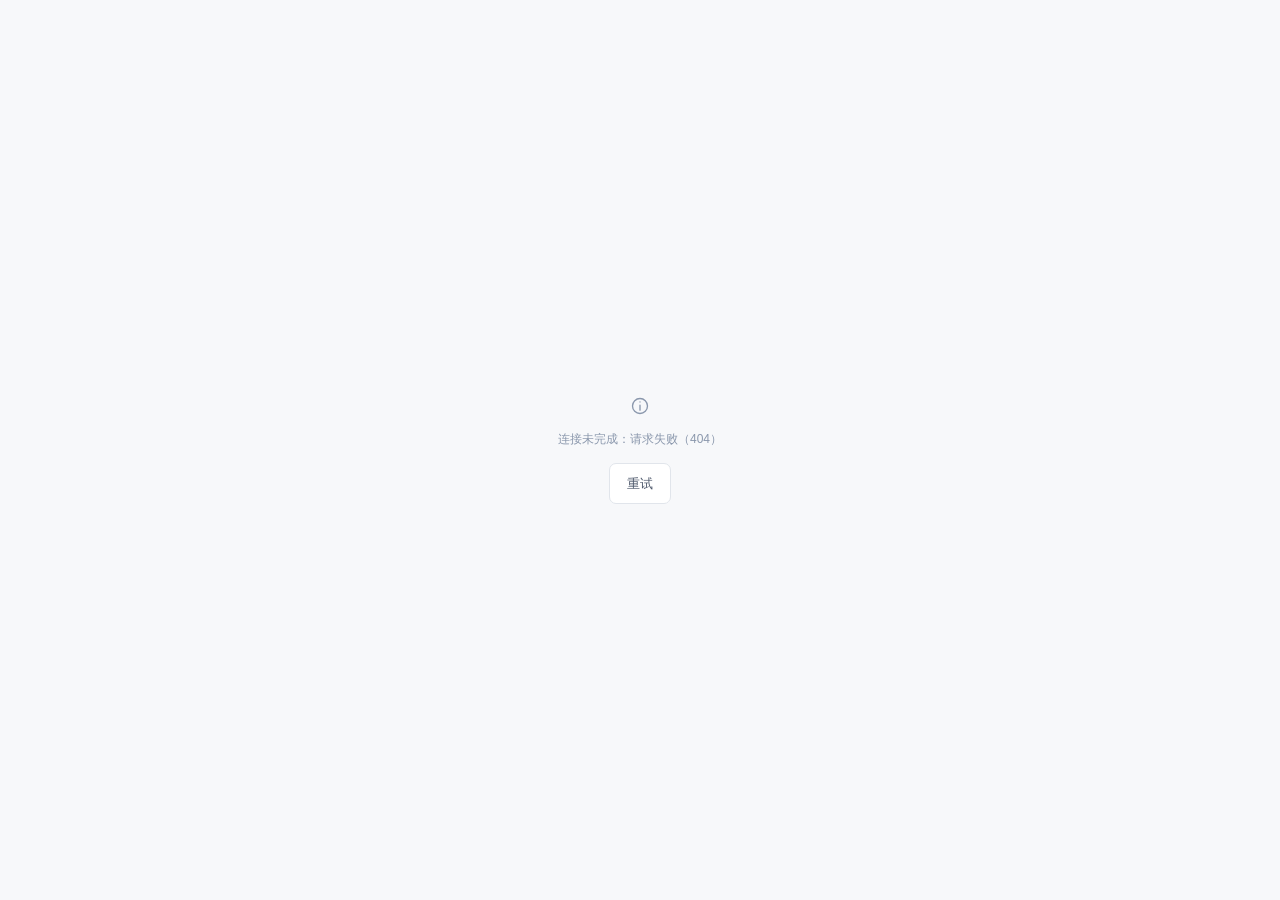
==== commit a8381853: "feat: 品牌更名为 MKT团队素材空间，更新标识与图标" ====
--- a/static/index.html
+++ b/static/index.html
@@ -2,14 +2,14 @@
 <html lang="zh-CN">
 <head>
   <meta charset="utf-8"><meta name="viewport" content="width=device-width, initial-scale=1">
-  <meta name="color-scheme" content="light"><title>素材柜 · 内网产品图片库</title>
-  <link rel="icon" href="/static/favicon.svg" type="image/svg+xml">
-  <link rel="stylesheet" href="/static/style.css?v=20261105-roles"><script src="/static/app.js?v=20261105-company-deploy" defer></script><script src="/static/associate.js?v=20261029-associate" defer></script><script src="/static/categories.js?v=20261103-categories" defer></script>
+  <meta name="color-scheme" content="light"><meta name="application-name" content="MKT团队素材空间"><title>MKT团队素材空间</title>
+  <link rel="icon" href="/static/favicon.svg?v=20261105-mkt-symmetric" type="image/svg+xml">
+  <link rel="stylesheet" href="/static/style.css?v=20261105-mkt"><script src="/static/app.js?v=20261105-mkt" defer></script><script src="/static/associate.js?v=20261029-associate" defer></script><script src="/static/categories.js?v=20261103-categories" defer></script>
 </head>
 <body>
-  <div id="loading" class="loading"><span class="brand-symbol">▦</span><p>正在连接素材库…</p></div>
+  <div id="loading" class="loading"><span class="brand-symbol"><img src="/static/favicon.svg?v=20261105-mkt-symmetric" alt="" width="64" height="64"></span><p>正在连接MKT团队素材空间…</p></div>
   <section id="auth" class="auth hidden">
-    <div class="auth-story"><div class="brand"><span class="brand-symbol">▦</span><span>素材柜<span class="brand-en">PRODUCT LIBRARY</span></span></div>
+    <div class="auth-story"><div class="brand"><span class="brand-symbol"><img src="/static/favicon.svg?v=20261105-mkt-symmetric" alt="" width="64" height="64"></span><span class="brand-name">MKT团队素材空间<span class="brand-en">MKT CREATIVE SPACE</span></span></div>
       <div><span class="eyebrow">属于团队的产品素材空间</span><h1>好素材，<br>有处可寻。</h1><p>把产品 SKU、名称和图片放在一起。<br>从一次上传，到每一次准确取用。</p><div class="auth-tags"><span>产品索引</span><span>原图保留</span><span>内网访问</span></div></div>
       <span class="auth-foot">LOCAL FIRST <i></i> 图片由本地服务保存</span>
     </div>
@@ -22,8 +22,8 @@
     </form></div>
   </section>
   <div id="app" class="app hidden">
-    <aside class="sidebar"><a class="brand" href="/"><span class="brand-symbol">▦</span><span>素材柜<span class="brand-en">PRODUCT LIBRARY</span></span></a>
-      <div class="workspace"><span class="workspace-icon">内</span><div><strong>团队素材空间</strong><span>本地部署 · 独立素材目录</span></div></div>
+    <aside class="sidebar"><a class="brand" href="/" aria-label="MKT团队素材空间首页"><span class="brand-symbol"><img src="/static/favicon.svg?v=20261105-mkt-symmetric" alt="" width="64" height="64"></span><span class="brand-name">MKT团队素材空间<span class="brand-en">MKT CREATIVE SPACE</span></span></a>
+      <div class="workspace"><span class="workspace-icon" data-icon="team"></span><div><strong>MKT团队工作空间</strong><span>设计协作 · 素材共享</span></div></div>
       <span class="nav-label">素材管理</span><nav id="nav">
         <button data-view="library" class="nav-item active"><span data-icon="grid"></span>全部图片<span class="nav-count" id="nav-images">0</span></button>
         <button data-view="unassigned" class="nav-item"><span data-icon="inbox"></span>待整理<span class="nav-count" id="nav-unassigned">0</span></button>
@@ -35,7 +35,7 @@
       </nav>
       <div class="sidebar-bottom"><button data-view="team" class="nav-item admin-only sidebar-team"><span data-icon="lock"></span>账号管理</button><div class="storage-note"><span data-icon="shield"></span><div><strong>素材保存在本地</strong><p>原图与索引由内网服务管理</p></div></div><button id="logout" class="profile"><span class="avatar">管</span><span><span>素材管理员</span><small>退出登录</small></span><span data-icon="logout"></span></button></div>
     </aside>
-    <div class="main-shell"><header class="topbar"><div class="breadcrumb">团队素材空间<span>/</span><strong id="breadcrumb-current">全部图片</strong></div><div class="topbar-right"><span class="connection"><i></i> 本地服务已连接</span><button class="icon-button" id="refresh" aria-label="刷新" title="刷新"><span data-icon="refresh"></span></button></div></header>
+    <div class="main-shell"><header class="topbar"><div class="breadcrumb">MKT团队素材空间<span>/</span><strong id="breadcrumb-current">全部图片</strong></div><div class="topbar-right"><span class="connection"><i></i> 本地服务已连接</span><button class="icon-button" id="refresh" aria-label="刷新" title="刷新"><span data-icon="refresh"></span></button></div></header>
       <main id="main">
         <div class="page-heading"><div><span class="eyebrow" id="page-eyebrow">YOUR PRODUCT ASSETS</span><h1 id="page-title">全部图片<span class="title-dot">.</span></h1><p id="page-description">每个产品，都有清晰的素材归属。</p></div><div class="heading-actions"><button id="new-product" class="button secondary"><span data-icon="plus"></span>新建产品</button><button id="open-upload" class="button primary"><span data-icon="upload"></span>上传图片</button></div></div>
         <section id="library-view">
--- a/static/style.css
+++ b/static/style.css
@@ -12,3 +12,6 @@
 #manage-categories{margin-left:auto;font-size:11px;padding:9px 13px}.category-manager{width:720px;max-width:94vw}.category-delete{width:560px;max-width:94vw}.category-dialog-heading{display:flex;align-items:flex-start;justify-content:space-between;gap:15px}.category-dialog-heading h2{font-size:23px;margin:10px 0 18px}.category-dialog-heading .dialog-close{position:static;flex-shrink:0}.category-manager-lead{font-size:12px;line-height:1.9;color:#8090a5;margin:0 0 20px}.category-manager-table{max-height:52vh;overflow:auto;border:1px solid #e6ebf2;border-radius:8px}.category-manager-table table{width:100%;border-collapse:collapse;text-align:left;font-size:12px}.category-manager-table th{position:sticky;top:0;background:#f6f8fc;color:#8794a7;font-size:11px;font-weight:500}.category-manager-table td,.category-manager-table th{padding:15px 13px;border-bottom:1px solid #e8ecf2;line-height:1.8}.category-manager-table td:first-child{max-width:230px;overflow-wrap:anywhere}.category-manager-table td strong{font-weight:550}.category-manager-table td small{display:block;font-size:10px;color:#9aa5b4}.category-manager-table td:not(:first-child){white-space:nowrap}.category-manager-table .text-button{font-size:11px}.category-manager-footer{display:flex;align-items:center;justify-content:space-between;gap:15px;margin-top:19px;font-size:10px;color:#95a1b2}.category-manager-footer .text-button{font-size:11px}.category-manager-empty{text-align:center;padding:35px 15px;color:#96a2b3;font-size:12px;line-height:1.9}.category-delete-name{font-size:14px;font-weight:550;line-height:1.8;overflow-wrap:anywhere;color:#41536f;margin:0 0 19px}.category-delete-counts{display:grid;grid-template-columns:1fr 1fr;gap:12px;margin:0 0 20px}.category-delete-counts>div{padding:17px;background:#f6f8fc;border:1px solid #e6ecf5;border-radius:8px}.category-delete-counts strong{font-size:28px;font-weight:600;display:block;color:#334d77}.category-delete-counts span{font-size:11px;display:block;margin-top:8px;color:#8593a8;line-height:1.6}.category-delete-explanation{padding:14px 16px;background:#fff8f5;border:1px solid #f1e3dc;border-radius:8px}.category-delete-explanation p{font-size:12px;color:#987d70;line-height:1.9;margin:0}.category-delete-explanation p+p{margin-top:8px}.category-delete-footer{display:flex;justify-content:flex-end;gap:12px;margin-top:23px}.category-danger{background:#c95d66;color:white;border:1px solid #c95d66}.category-danger:hover{background:#b34e57;border-color:#b34e57}@media(max-width:520px){.category-manager,.category-delete{padding:22px}.category-manager-table td,.category-manager-table th{padding:11px 8px}.category-dialog-heading h2{font-size:21px}.category-delete-counts>div{padding:13px}.category-manager-table td:first-child{max-width:120px}.category-delete-counts span{font-size:10px}#manage-categories{margin-left:5px}}
 
 .product-pagination{display:flex;align-items:center;justify-content:flex-end;gap:16px;flex-wrap:wrap;margin-top:20px;padding:17px 0 10px;font-size:11px;color:#8592a5}.product-pagination .product-results-summary{margin-right:auto;line-height:1.8}.product-pagination .product-page-size-label{display:flex;align-items:center;gap:7px;white-space:nowrap;margin:0;color:#8592a5;font-size:11px}.product-pagination select{width:auto;min-height:34px;margin:0;padding:6px 23px 6px 8px;font-size:11px}.product-page-buttons{display:flex;align-items:center;gap:12px}.product-page-buttons>span{white-space:nowrap;font-variant-numeric:tabular-nums}.product-pagination .button{font-size:11px;padding:9px 12px;min-height:34px}.product-page-jump{display:flex;align-items:center;gap:6px;margin:0}.product-page-jump label{margin:0;font-size:11px;color:#8592a5;white-space:nowrap}.product-page-jump input{width:60px;min-height:34px;margin:0;padding:6px 8px;font-size:11px;text-align:center}.product-load-error{padding:45px 20px;text-align:center;font-size:12px;color:#af6068;line-height:1.9;background:white;border:1px solid #eadfe2;border-radius:8px}@media(max-width:1000px){.product-pagination{justify-content:flex-start;gap:14px}.product-pagination .product-results-summary{width:100%;margin:0}.product-page-jump{margin-left:auto}}@media(max-width:600px){.product-pagination{gap:12px}.product-pagination .product-results-summary{font-size:10px}.product-page-buttons{gap:8px;margin-left:auto}.product-page-jump{width:100%;justify-content:flex-end}.product-pagination .button{padding:8px 10px}.product-page-jump input{width:62px}}
+
+/* MKT identity: symmetric collaborators, M monogram and creative spark. */
+.brand{gap:9px;letter-spacing:0}.brand-symbol{width:38px;height:38px;flex-shrink:0;border-radius:11px;background:transparent;overflow:hidden}.brand-symbol img{display:block;width:100%;height:100%;object-fit:contain}.brand-name{min-width:0;font-size:14px;font-weight:700;line-height:1.5;white-space:nowrap;letter-spacing:-.2px}.brand-en{font-size:8px;font-weight:600;letter-spacing:1.15px;margin-top:2px}.sidebar>.brand{margin-left:2px}.auth-story .brand-symbol{width:46px;height:46px;border-radius:13px}.auth-story .brand-name{font-size:18px;letter-spacing:0}.auth-story .brand-en{font-size:9px;letter-spacing:1.75px}.loading .brand-symbol{width:56px;height:56px;border-radius:16px}.workspace-icon[data-icon=team]{color:#4269bd;background:#eaf0fd}.workspace-icon svg{width:19px;height:19px}@media(max-width:1050px){.sidebar>.brand{margin-left:7px}}
